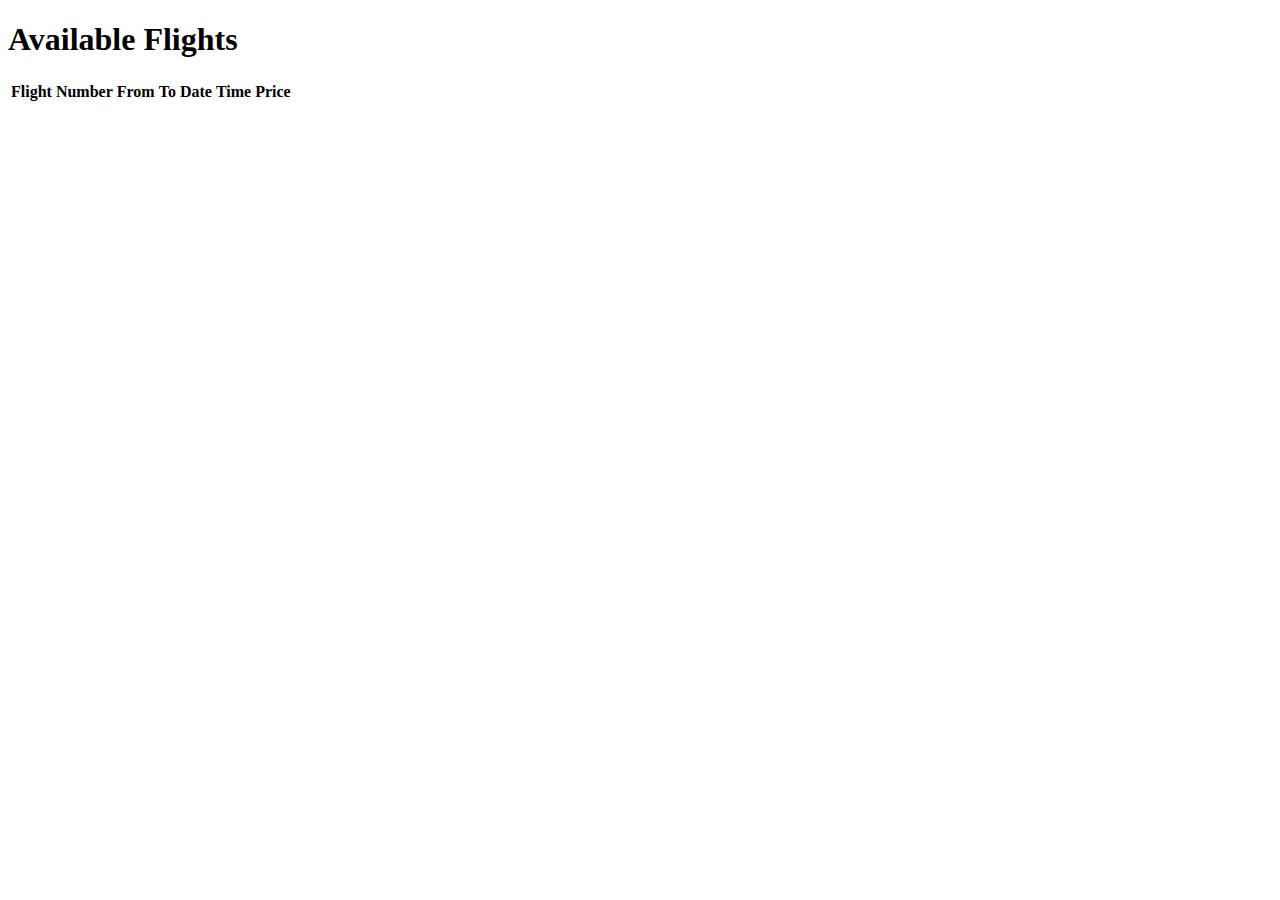
==== src/main/resources/static/allFlights.html @ 53f72de3 "Lisasin istmete vaate ja osalise funktsionaalsuse" ====
<!DOCTYPE html>
<html lang="en">
<head>
    <meta charset="UTF-8">
    <meta name="viewport" content="width=device-width, initial-scale=1.0">
    <title>Flight Planner</title>
    <link rel="stylesheet" href="/css/allFlights.css">
</head>
<body>
<h1>Available Flights</h1>

<table id="flightsTable">
    <thead>
    <tr>
        <th>Flight Number</th>
        <th>From</th>
        <th>To</th>
        <th>Date</th>
        <th>Time</th>
        <th>Price</th>
    </tr>
    </thead>
    <tbody></tbody>
</table>

<script src="/js/allFlights.js"></script>
</body>
</html>
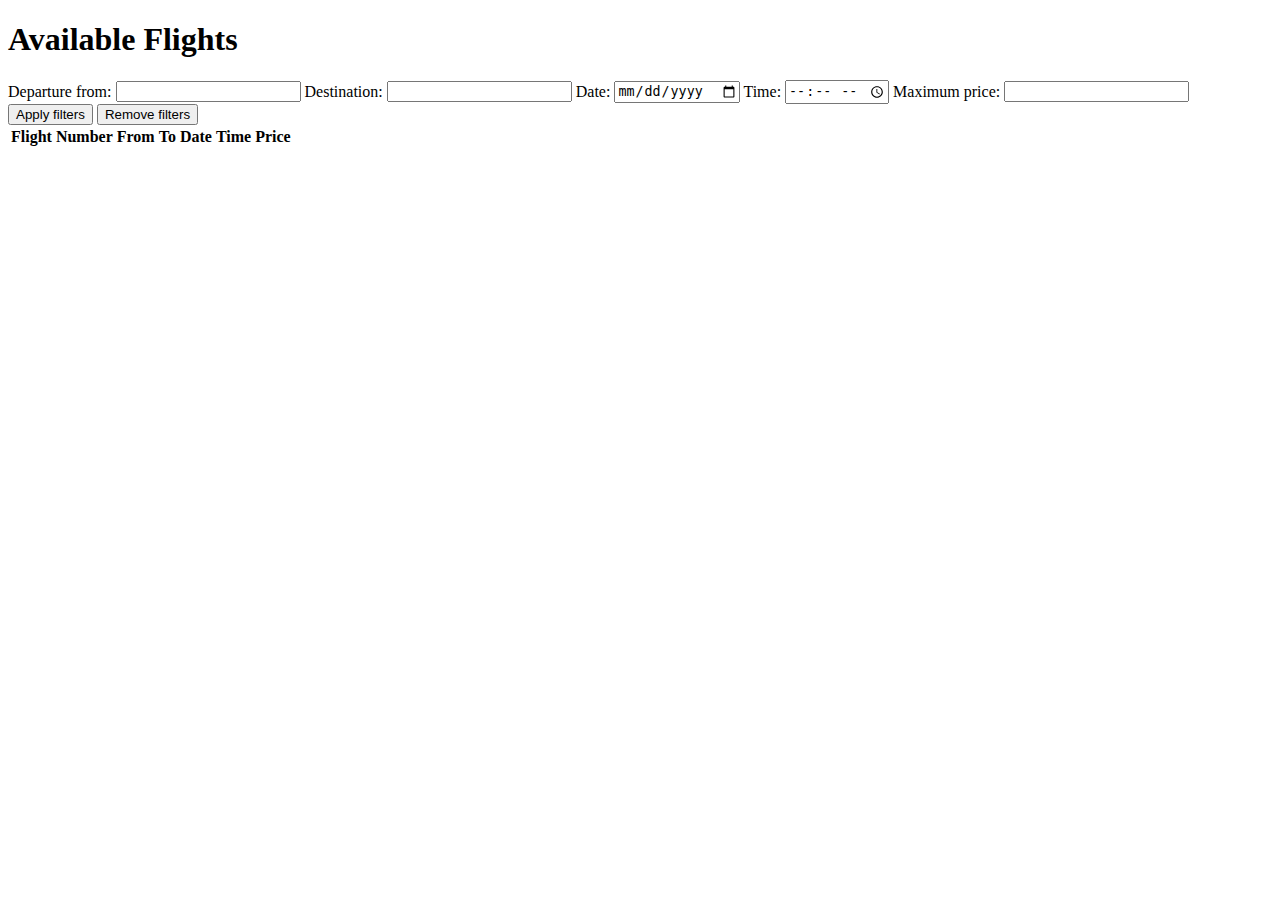
==== commit 71d0be93: "Lisasin esmase lennuplaani filtreerimise" ====
--- a/src/main/resources/static/allFlights.html
+++ b/src/main/resources/static/allFlights.html
@@ -8,6 +8,28 @@
 </head>
 <body>
 <h1>Available Flights</h1>
+
+<div id="filters">
+    <label>Departure from: </label>
+    <input tpye="text" id="filterDeparture">
+
+    <label>Destination: </label>
+    <input type="text" id="filterDestination">
+
+    <label>Date: </label>
+    <input type="date" id="filterDate">
+
+    <label>Time: </label>
+    <input type="time" id="filterTime">
+
+    <label>Maximum price: </label>
+    <input type="number" id="filterPrice">
+
+    <button onclick="applyFilters()">Apply filters</button>
+    <button onclick="resetFilters()">Remove filters</button>
+
+
+</div>
 
 <table id="flightsTable">
     <thead>
